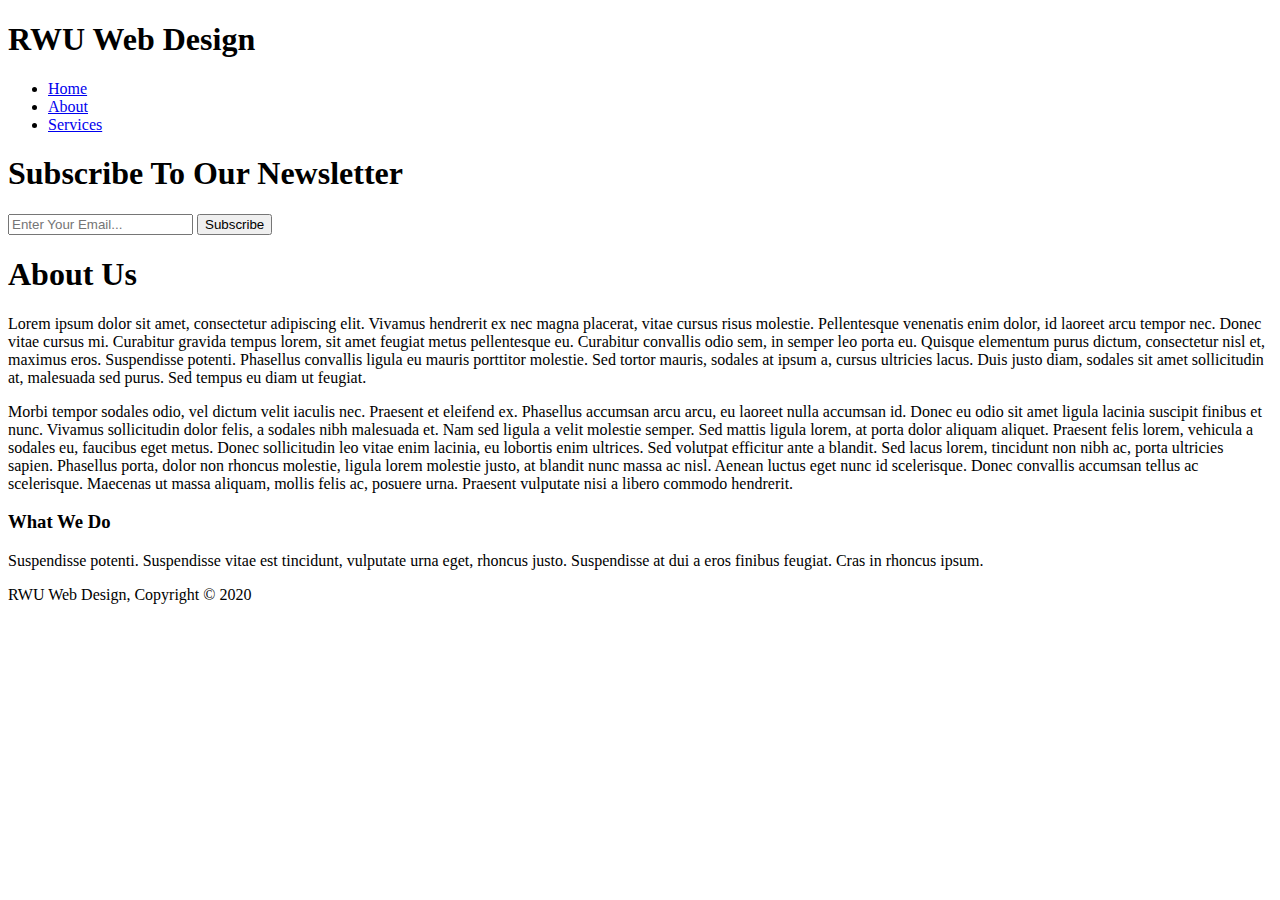
==== about.html @ f56a15f7 "Create & update additional pages" ====
<!DOCTYPE html>
<html>
    <head>
        <meta charset="utf-8">
        <meta name="viewport" content="width=device-width">
        <meta name="description" content="Affordable and professional web design">
	    <meta name="keywords" content="web design, affordable web design, professional web design">
  	    <meta name="author" content="Tyler Lemire">
        <title>RWU Web Design | About</title>
        <link rel="stylesheet" href="./css/style.css">
    </head>
    <body>
        <header>
            <div class="container">
                <div id="branding">
                    <h1><span class="highlight">RWU</span> Web Design</h1>
                </div>
                <nav>
                    <ul>
                        <li><a href="index.html">Home</a></li>
                        <li class="current"><a href="about.html">About</a></li>
                        <li><a href="services.html">Services</a></li>
                    </ul>
                </nav>

            </div>

        </header>

        <section id="newsletter">
            <div class="container">
                <h1>Subscribe To Our Newsletter</h1>
                <form>
                    <input type="email" placeholder="Enter Your Email...">
                    <button type="submit" class="button_1">Subscribe</button>
                </form>
            </div>
        </section>

        <section id="main">
            <div class="container">
                <article id="main-col">
                    <h1 class="page-title">About Us</h1>
                    <p>
                        Lorem ipsum dolor sit amet, consectetur adipiscing elit. Vivamus hendrerit ex nec magna placerat, vitae cursus risus molestie. Pellentesque venenatis enim dolor, id laoreet arcu tempor nec. Donec vitae cursus mi. Curabitur gravida tempus lorem, sit amet feugiat metus pellentesque eu. Curabitur convallis odio sem, in semper leo porta eu. Quisque elementum purus dictum, consectetur nisl et, maximus eros. Suspendisse potenti. Phasellus convallis ligula eu mauris porttitor molestie. Sed tortor mauris, sodales at ipsum a, cursus ultricies lacus. Duis justo diam, sodales sit amet sollicitudin at, malesuada sed purus. Sed tempus eu diam ut feugiat.
                    </p>
                    <p class="dark">
                        Morbi tempor sodales odio, vel dictum velit iaculis nec. Praesent et eleifend ex. Phasellus accumsan arcu arcu, eu laoreet nulla accumsan id. Donec eu odio sit amet ligula lacinia suscipit finibus et nunc. Vivamus sollicitudin dolor felis, a sodales nibh malesuada et. Nam sed ligula a velit molestie semper. Sed mattis ligula lorem, at porta dolor aliquam aliquet. Praesent felis lorem, vehicula a sodales eu, faucibus eget metus. Donec sollicitudin leo vitae enim lacinia, eu lobortis enim ultrices. Sed volutpat efficitur ante a blandit. Sed lacus lorem, tincidunt non nibh ac, porta ultricies sapien. Phasellus porta, dolor non rhoncus molestie, ligula lorem molestie justo, at blandit nunc massa ac nisl. Aenean luctus eget nunc id scelerisque. Donec convallis accumsan tellus ac scelerisque. Maecenas ut massa aliquam, mollis felis ac, posuere urna. Praesent vulputate nisi a libero commodo hendrerit.
                    </p>
                </article>

                <aside id="sidebar">
                    <div class="dark">
                        <h3>What We Do</h3>
                        <p>
                            Suspendisse potenti. Suspendisse vitae est tincidunt, vulputate urna eget, rhoncus justo. Suspendisse at dui a eros finibus feugiat. Cras in rhoncus ipsum. 
                        </p>
                    </div>
                </aside>
            </div>
        </section>

        <footer>
            <p>RWU Web Design, Copyright &copy; 2020</p>
        </footer>

    </body>
</html>
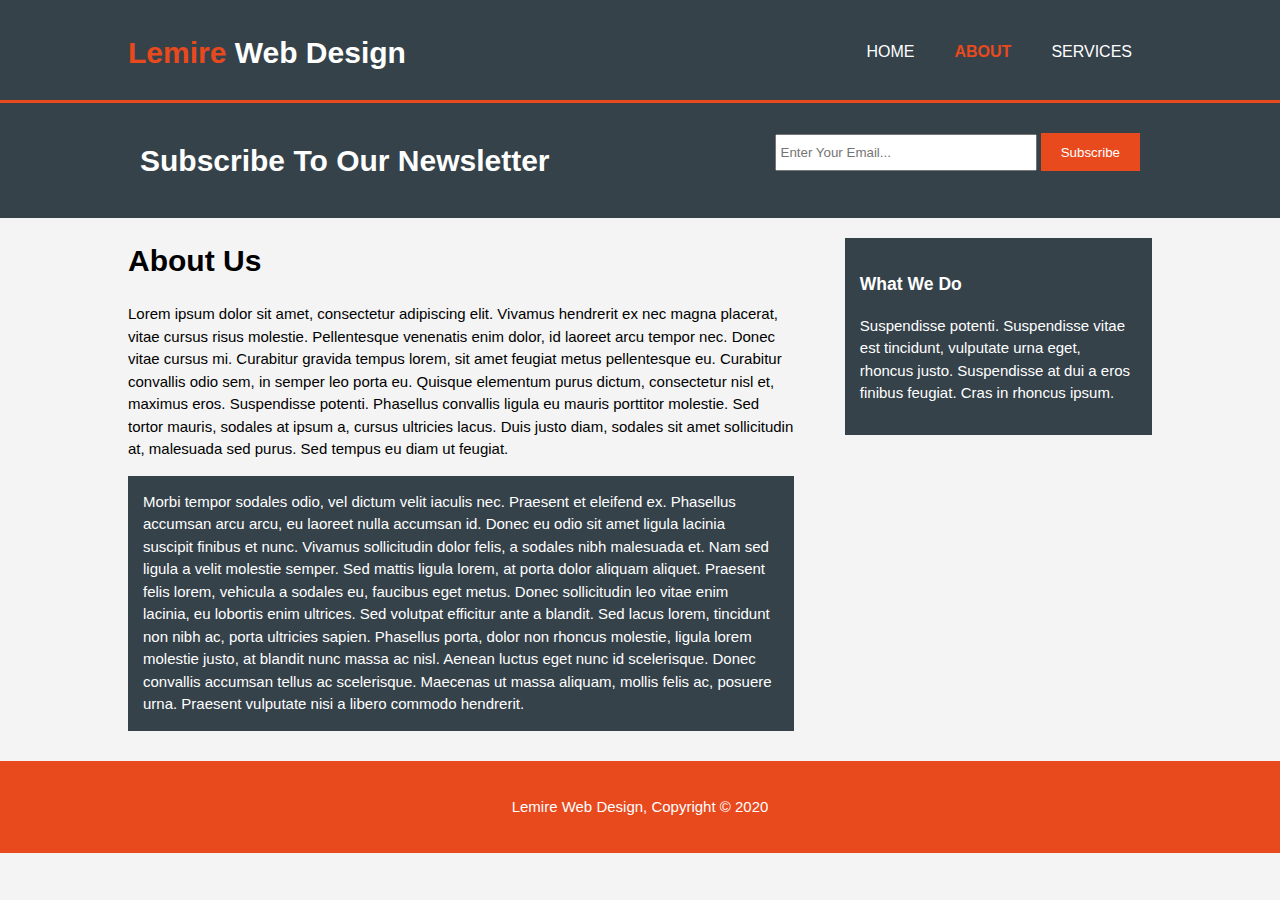
==== commit 9e65fdce: "Customize'd" ====
--- a/about.html
+++ b/about.html
@@ -6,14 +6,14 @@
         <meta name="description" content="Affordable and professional web design">
 	    <meta name="keywords" content="web design, affordable web design, professional web design">
   	    <meta name="author" content="Tyler Lemire">
-        <title>RWU Web Design | About</title>
+        <title>Lemire Web Design | About</title>
         <link rel="stylesheet" href="./css/style.css">
     </head>
     <body>
         <header>
             <div class="container">
                 <div id="branding">
-                    <h1><span class="highlight">RWU</span> Web Design</h1>
+                    <h1><span class="highlight">Lemire</span> Web Design</h1>
                 </div>
                 <nav>
                     <ul>
@@ -61,7 +61,7 @@
         </section>
 
         <footer>
-            <p>RWU Web Design, Copyright &copy; 2020</p>
+            <p>Lemire Web Design, Copyright &copy; 2020</p>
         </footer>
 
     </body>
--- a/css/style.css
+++ b/css/style.css
@@ -0,0 +1,203 @@
+body{
+    font: 15px/1.5 Arial, Helvetica, sans-serif;
+    padding: 0;
+    margin: 0;
+    background-color: #f4f4f4;
+
+}
+
+/* Global */
+.container{
+    width: 80%;
+    margin: auto;
+    overflow: hidden;
+}
+
+ul{
+    margin: 0;
+    padding: 0;
+}
+
+.button_1{
+    height:38px;
+    background: #e8491d;
+    border: 0;
+    padding-left: 20px;
+    padding-right: 20px;
+    color: #ffffff;
+}
+
+.dark{
+    padding: 15px;
+    background: #35424A;
+    color: #ffffff;
+    margin-top: 10px;
+    margin-bottom: 10px;
+}
+
+/*Header*/
+header{
+    background:#35424A;
+    color: #ffffff;
+    padding-top: 30px;
+    min-height: 70px;
+    border-bottom: #e8491d 3px solid;
+}
+
+header a{
+    color: #ffffff;
+    text-decoration: none;
+    text-transform: uppercase;
+    font-size: 16px;
+}
+
+
+header li{
+    float: left;
+    display: inline;
+    padding: 0 20px 0 20px;
+}
+
+header #branding{
+    float: left;
+
+}
+
+header #branding h1{
+    margin: 0;
+}
+
+header nav{
+    float: right;
+    margin-top: 10px;
+}
+
+header .highlight, header .current a{
+    color: #e8491d;
+    font-weight: bold;
+}
+
+header a:hover{
+    color: #cccccc;
+    font-weight: bold;
+}
+
+/* Showcase */
+#showcase{
+    min-height: 400px;
+    background: url("../img/showcase.jpg") no-repeat 0 -400px;
+    text-align: color;
+    color: #ffffff;
+}
+
+#showcase h1{
+    margin-top: 100px;
+    font-size: 55px;
+    margin-bottom: 10px;
+}
+
+#showcase {
+    font-size: 20px;
+}
+
+/* Newsletter */
+
+#newsletter{
+    padding: 15px;
+    color: #ffffff;
+    background: #35424A;
+}
+
+#newsletter h1{
+    float: left;
+}
+
+#newsletter form{
+    float: right;
+    margin-top: 15px;
+}
+
+#newsletter input[type="email"]{
+    padding: 4px;
+    height: 25px;
+    width: 250px;
+}
+
+/* Boxes */
+#boxes{
+    margin-top: 20px;
+}
+
+#boxes .box{
+    float:left;
+    text-align: center;
+    width: 30%;
+    padding: 10px;
+}
+
+#boxes .box img{
+    width: 90px;
+}
+
+/* Sidebar */
+aside#sidebar{
+    float: right;
+    width: 30%;
+    margin-top: 10px;
+}
+
+aside#sidebar .quote input, aside#sidebar .quote textarea{
+    width: 90%;
+    padding: 5px;
+}
+
+/* Main-col */
+article#main-col{
+    float: left;
+    width: 65%;
+}
+
+/* Services */
+ul#services li{
+    list-style: none;
+    padding: 20px;
+    border: #cccccc solid 1px;
+    margin-bottom: 5px;
+    background: #e6e6e6;
+}
+
+footer{
+    padding: 20px;
+    margin-top: 20px;
+    color: #ffffff;
+    background-color: #e8491d;
+    text-align: center;
+}
+
+/* Media Queries */
+
+@media(max-width: 768px){
+    header #branding, header nav, header nav li, #newsletter h1, #newsletter form, #boxes .box, article#main-col, aside#sidebar{
+        float:none;
+        text-align: center;
+        width: 100%;
+    }
+
+    header{
+        padding-bottom: 20px;
+    }
+
+    #showcase h1{
+        margin-top: 40px;
+    }
+
+    #newsletter button, .quote button{
+        display: block;
+        width: 100%;
+    }
+
+    #newsletter form input[type="email"], .quote input, .quote textarea{
+        width: 100%;
+        margin-bottom: 5px;
+    }
+}